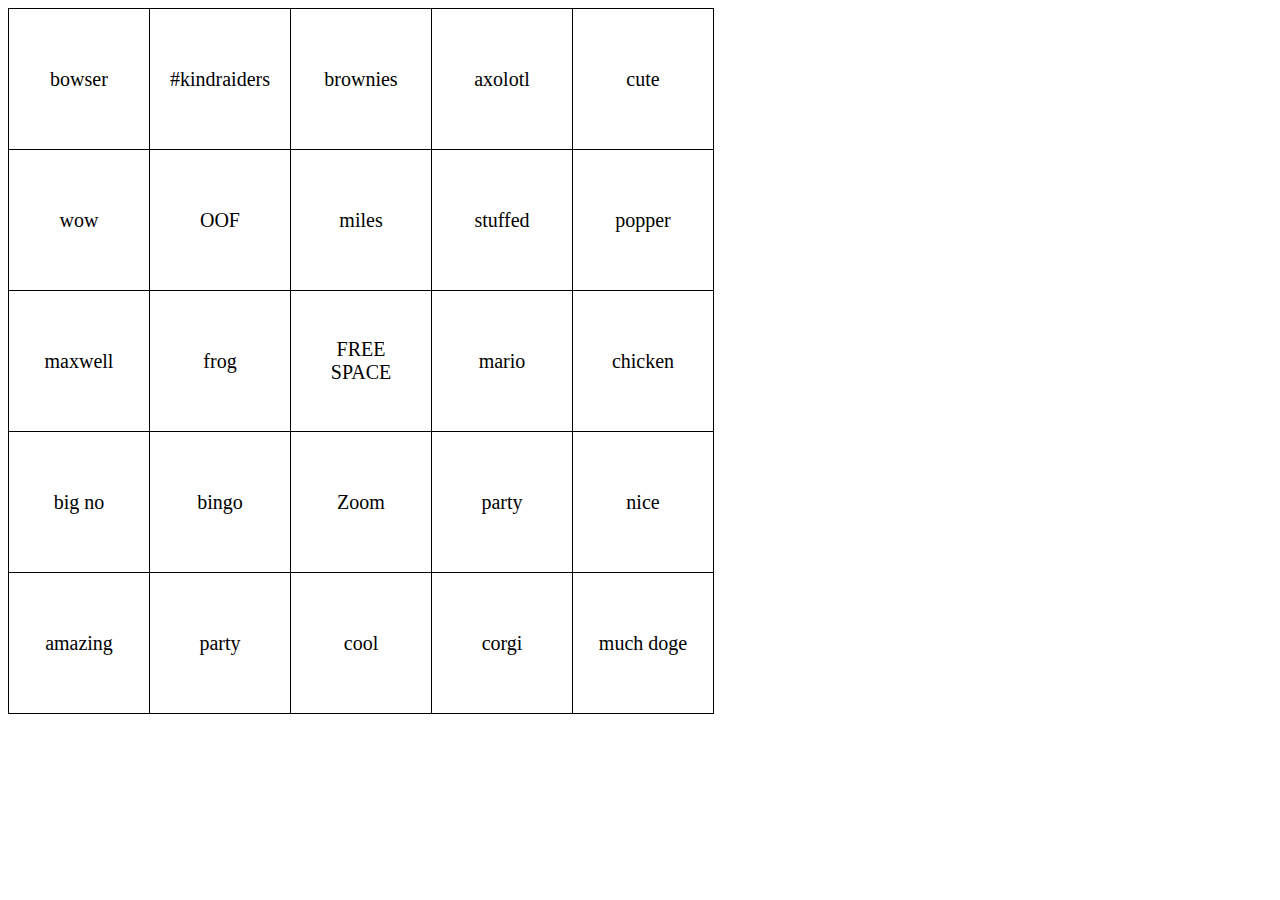
==== result.html @ e699cb17 "Finish bingo card" ====
<!DOCTYPE html>
<html>
    <head>
        <style>
            table, th, td {
                border: 1px solid black;
                border-collapse: collapse;
            }
            td {
                width: 100px;
                height: 100px;
                padding: 20px;
                font-size: 20px;
                text-align: center;
            }
        </style>
    </head>
    <body>
        <table>
            <tr>
                <td>bowser</td>
                <td>#kindraiders</td>
                <td>brownies</td>
                <td>axolotl</td>
                <td>cute</td>
            </tr>
            <tr>
                <td>wow</td>
                <td>OOF</td>
                <td>miles</td>
                <td>stuffed</td>
                <td>popper</td>
            </tr>
            <tr>
                <td>maxwell</td>
                <td>frog</td>
                <td>FREE SPACE</td>
                <td>mario</td>
                <td>chicken</td>
            </tr>
            <tr>
                <td>big no</td>
                <td>bingo</td>
                <td>Zoom</td>
                <td>party</td>
                <td>nice</td>
            </tr>
            <tr>
                <td>amazing</td>
                <td>party</td>
                <td>cool</td>
                <td>corgi</td>
                <td>much doge</td>
            </tr>
        </table>
    </body>
</html>
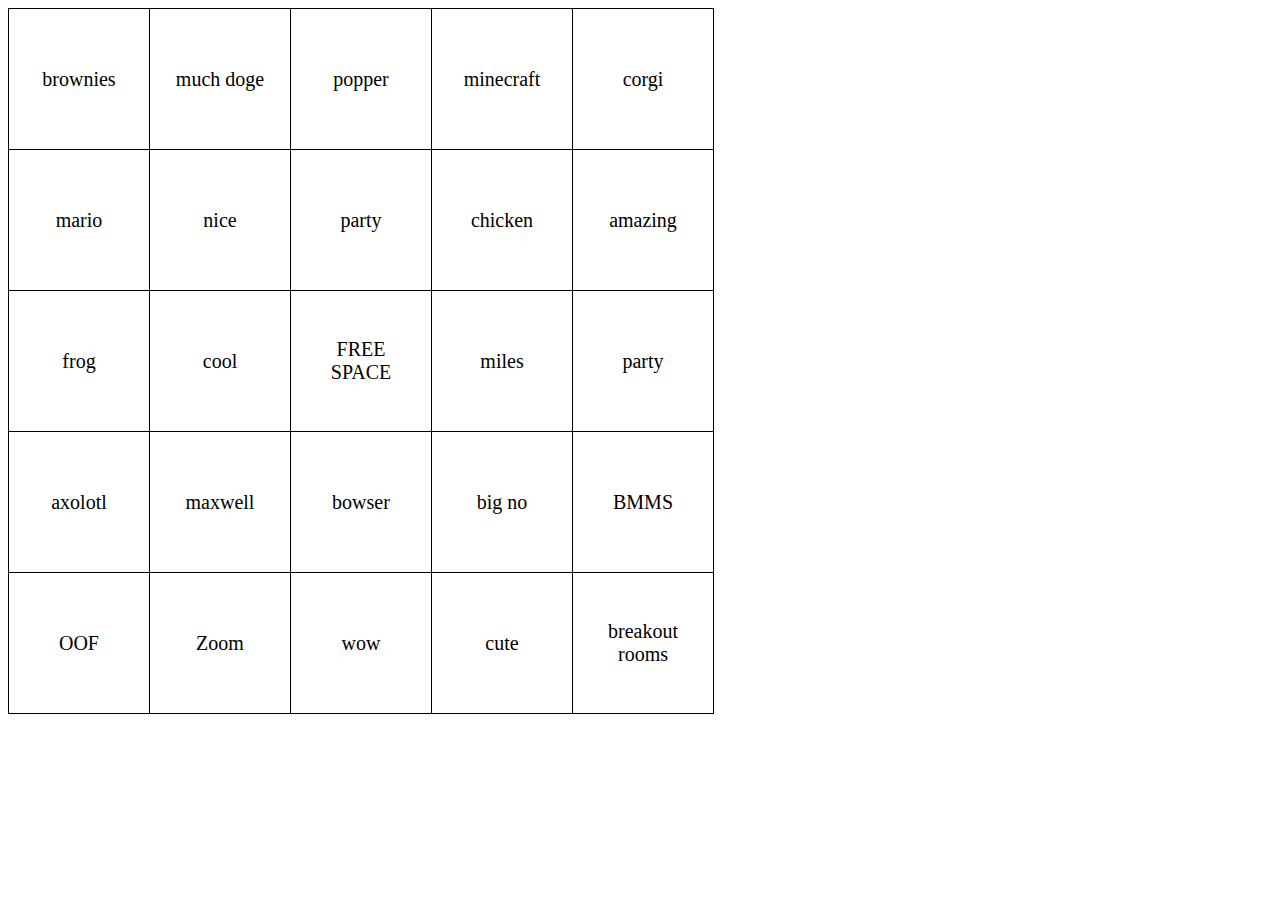
==== commit 1ffe3400: "update gitignore" ====
--- a/result.html
+++ b/result.html
@@ -18,39 +18,39 @@
     <body>
         <table>
             <tr>
-                <td>bowser</td>
-                <td>#kindraiders</td>
                 <td>brownies</td>
-                <td>axolotl</td>
-                <td>cute</td>
+                <td>much doge</td>
+                <td>popper</td>
+                <td>minecraft</td>
+                <td>corgi</td>
             </tr>
             <tr>
-                <td>wow</td>
-                <td>OOF</td>
-                <td>miles</td>
-                <td>stuffed</td>
-                <td>popper</td>
+                <td>mario</td>
+                <td>nice</td>
+                <td>party</td>
+                <td>chicken</td>
+                <td>amazing</td>
             </tr>
             <tr>
-                <td>maxwell</td>
                 <td>frog</td>
+                <td>cool</td>
                 <td>FREE SPACE</td>
-                <td>mario</td>
-                <td>chicken</td>
+                <td>miles</td>
+                <td>party</td>
             </tr>
             <tr>
+                <td>axolotl</td>
+                <td>maxwell</td>
+                <td>bowser</td>
                 <td>big no</td>
-                <td>bingo</td>
-                <td>Zoom</td>
-                <td>party</td>
-                <td>nice</td>
+                <td>BMMS</td>
             </tr>
             <tr>
-                <td>amazing</td>
-                <td>party</td>
-                <td>cool</td>
-                <td>corgi</td>
-                <td>much doge</td>
+                <td>OOF</td>
+                <td>Zoom</td>
+                <td>wow</td>
+                <td>cute</td>
+                <td>breakout rooms</td>
             </tr>
         </table>
     </body>
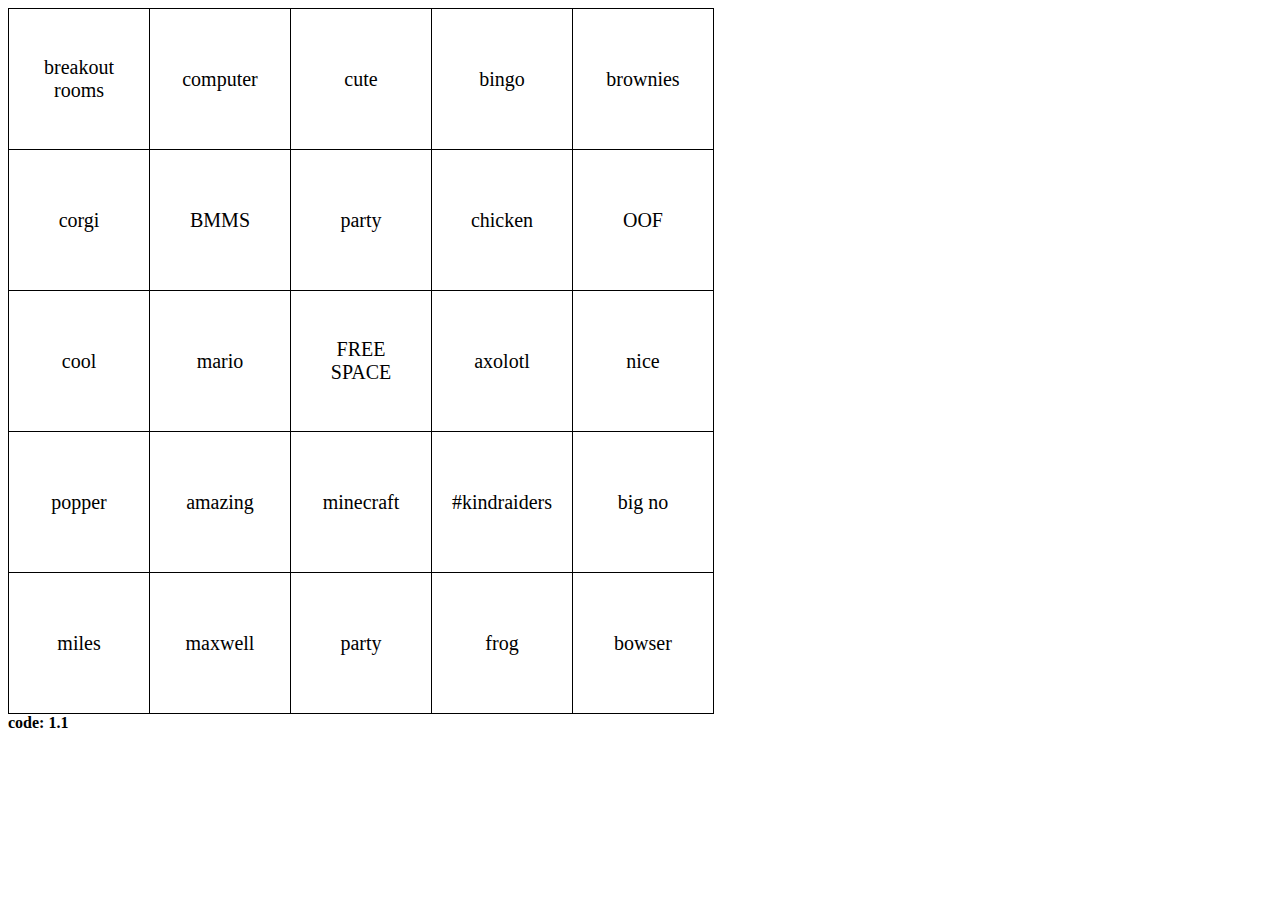
==== commit 53d62ce7: "flask app" ====
--- a/result.html
+++ b/result.html
@@ -18,40 +18,40 @@
     <body>
         <table>
             <tr>
+                <td>breakout rooms</td>
+                <td>computer</td>
+                <td>cute</td>
+                <td>bingo</td>
                 <td>brownies</td>
-                <td>much doge</td>
-                <td>popper</td>
-                <td>minecraft</td>
-                <td>corgi</td>
             </tr>
             <tr>
-                <td>mario</td>
-                <td>nice</td>
+                <td>corgi</td>
+                <td>BMMS</td>
                 <td>party</td>
                 <td>chicken</td>
-                <td>amazing</td>
+                <td>OOF</td>
             </tr>
             <tr>
-                <td>frog</td>
                 <td>cool</td>
+                <td>mario</td>
                 <td>FREE SPACE</td>
-                <td>miles</td>
-                <td>party</td>
+                <td>axolotl</td>
+                <td>nice</td>
             </tr>
             <tr>
-                <td>axolotl</td>
-                <td>maxwell</td>
-                <td>bowser</td>
+                <td>popper</td>
+                <td>amazing</td>
+                <td>minecraft</td>
+                <td>#kindraiders</td>
                 <td>big no</td>
-                <td>BMMS</td>
             </tr>
             <tr>
-                <td>OOF</td>
-                <td>Zoom</td>
-                <td>wow</td>
-                <td>cute</td>
-                <td>breakout rooms</td>
+                <td>miles</td>
+                <td>maxwell</td>
+                <td>party</td>
+                <td>frog</td>
+                <td>bowser</td>
             </tr>
-        </table>
+        </table><strong>code: 1.1</strong>
     </body>
 </html>